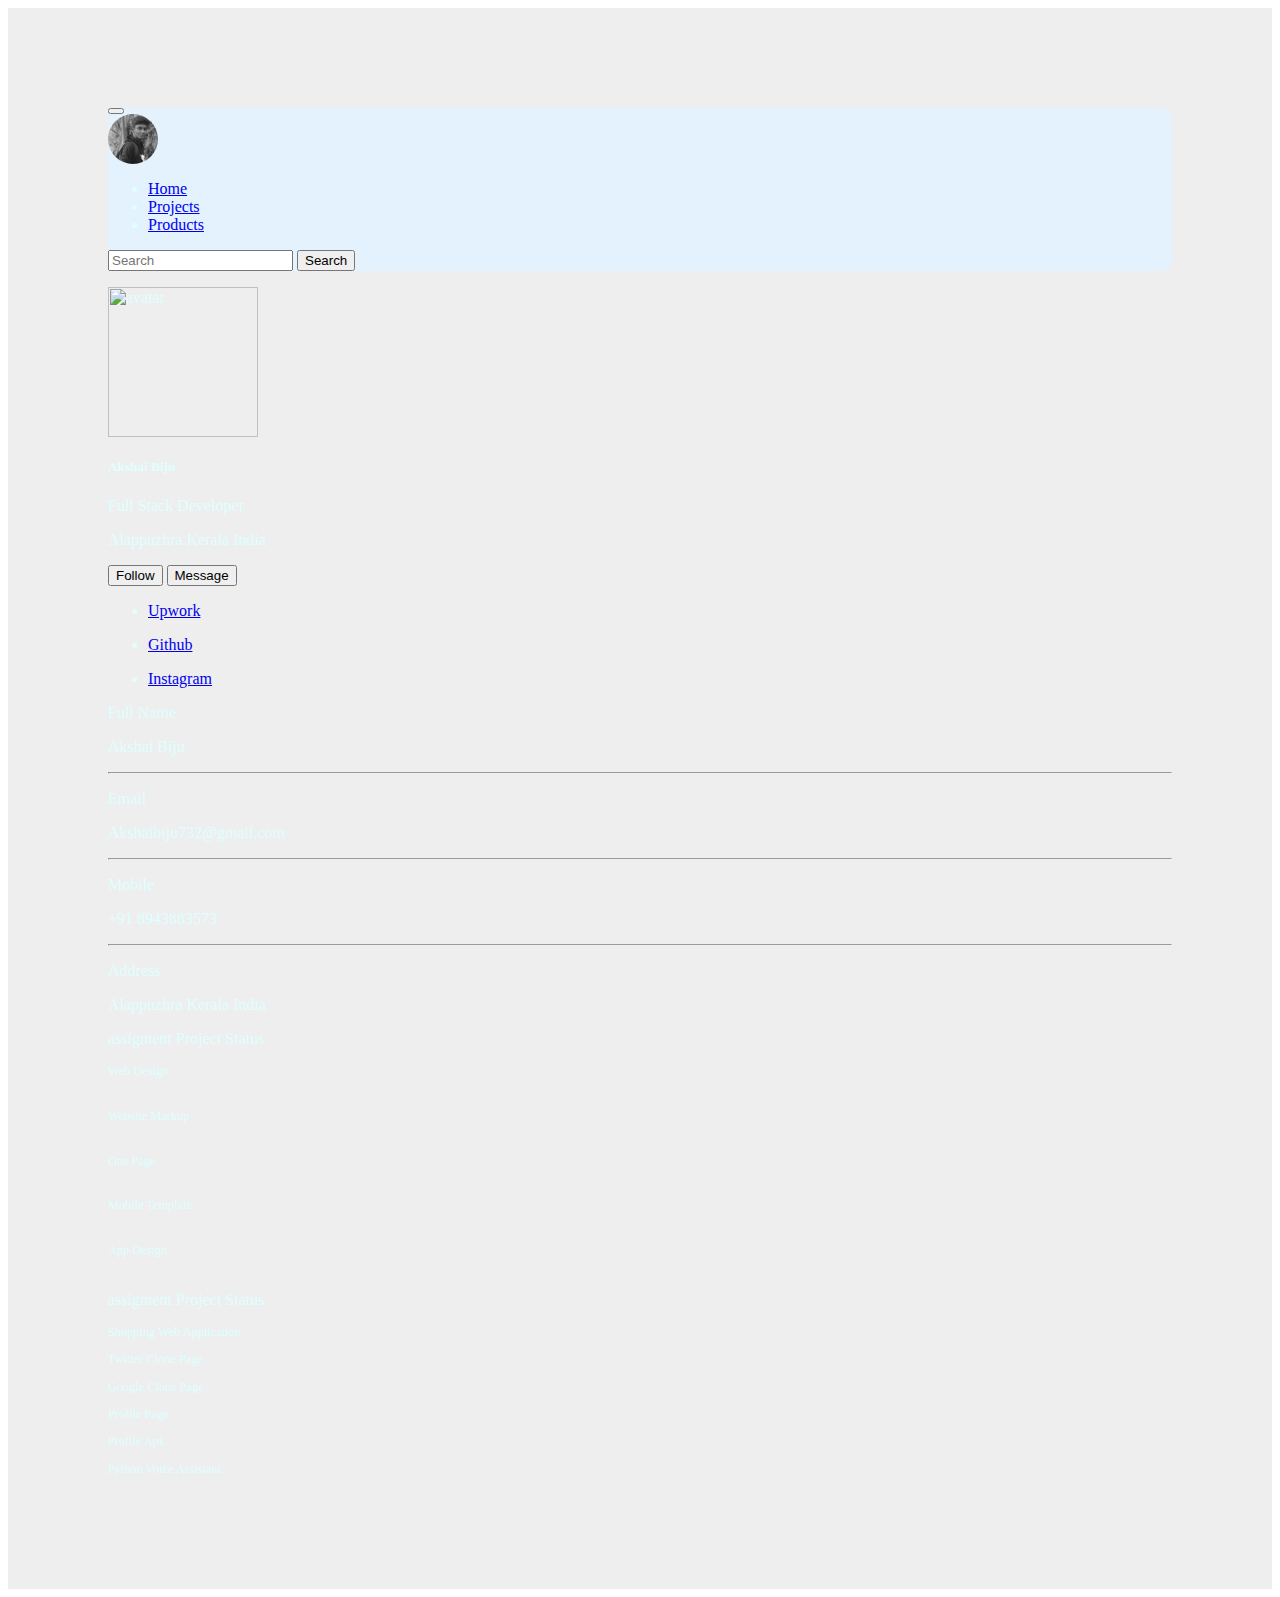
==== profile.html @ d75914b8 "Add files via upload" ====
<html lang="en">
<head>
    <meta charset="UTF-8">
    <meta http-equiv="X-UA-Compatible" content="IE=edge">
    <meta name="viewport" content="width=device-width, initial-scale=1.0">
    <title>Akshai Biju</title>
    <link href="https://cdn.jsdelivr.net/npm/bootstrap@5.0.2/dist/css/bootstrap.min.css" rel="stylesheet" integrity="sha384-EVSTQN3/azprG1Anm3QDgpJLIm9Nao0Yz1ztcQTwFspd3yD65VohhpuuCOmLASjC" crossorigin="anonymous">
    <link rel="stylesheet" href="./source/stylesheet/style.css">
    
</head>
<body>


<section style="background-color: #eee;">
    <div class="container py-5">
      <div class="row">
        <div class="col">
            <nav class="navbar navbar-light navbar-expand-lg" style="background-color: #e3f2fd;">
                <div class="container-fluid">
                    <button class="navbar-toggler" type="button" data-bs-toggle="collapse" data-bs-target="#navbarTogglerDemo01" aria-controls="navbarTogglerDemo01" aria-expanded="false" aria-label="Toggle navigation">
                      <span class="navbar-toggler-icon"></span>
                    </button>
                    <div class="collapse navbar-collapse" id="navbarTogglerDemo01">
                      <a class="navbar-brand" href="#"><img src="./source/images/IMG_20220912_192923_232.png" style="border-radius: 100px; width: 50px; height: 50px;"></a>
                      <ul class="navbar-nav me-auto mb-2 mb-lg-0">
                        <li class="nav-item">
                            <a class="nav-link active" aria-current="page" href="#">Home</a>
                          </li>
                          <li class="nav-item">
                            <a class="nav-link" href="#">Projects</a>
                          </li>
                          <li class="nav-item">
                            <a class="nav-link" href="#">Products</a>
                          </li>
                      </ul>
                      <form class="d-flex">
                        <input class="form-control me-2" type="search" placeholder="Search" aria-label="Search">
                        <button class="btn btn-outline-success" type="submit">Search</button>
                      </form>
                    </div>
                  </div>    
            </nav>
        </div>
      </div>
  
      <div class="row">
        <div class="col-lg-4">
          <div class="card mb-4">
            <div class="card-body text-center">
              <img src="https://mdbcdn.b-cdn.net/img/Photos/new-templates/bootstrap-chat/ava3.webp" alt="avatar"
                class="rounded-circle img-fluid" style="width: 150px;">
              <h5 class="my-3">Akshai Biju</h5>
              <p class="text-muted mb-1">Full Stack Developer</p>
              <p class="text-muted mb-4">Alappuzhra Kerala India</p>
              <div class="d-flex justify-content-center mb-2">
                <button type="button" class="btn btn-primary">Follow</button>
                <button type="button" class="btn btn-outline-primary ms-1">Message</button>
              </div>
            </div>
          </div>
          <div class="card mb-4 mb-lg-0">
            <div class="card-body p-0">
              <ul class="list-group list-group-flush rounded-3">
                <li class="list-group-item d-flex justify-content-between align-items-center p-3">
                  <p class="mb-0"><a class="nav-link" href="#">Upwork</a></p>
                </li>
                <li class="list-group-item d-flex justify-content-between align-items-center p-3">
                  <p class="mb-0"><a class="nav-link" href="#">Github</a></p>
                </li>
                <li class="list-group-item d-flex justify-content-between align-items-center p-3">
                  <p class="mb-0"><a class="nav-link" href="#">Instagram</a></p>
                </li>
              </ul>
            </div>
          </div>
        </div>
        <div class="col-lg-8">
          <div class="card mb-4">
            <div class="card-body">
              <div class="row">
                <div class="col-sm-3">
                  <p class="mb-0">Full Name</p>
                </div>
                <div class="col-sm-9">
                  <p class="text-muted mb-0">Akshai Biju</p>
                </div>
              </div>
              <hr>
              <div class="row">
                <div class="col-sm-3">
                  <p class="mb-0">Email</p>
                </div>
                <div class="col-sm-9">
                  <p class="text-muted mb-0">Akshaibiju732@gmail.com</p>
                </div>
              </div>
              <hr>
              <div class="row">
                <div class="col-sm-3">
                  <p class="mb-0">Mobile</p>
                </div>
                <div class="col-sm-9">
                  <p class="text-muted mb-0">+91 8943883573</p>
                </div>
              </div>
              <hr>
              <div class="row">
                <div class="col-sm-3">
                  <p class="mb-0">Address</p>
                </div>
                <div class="col-sm-9">
                  <p class="text-muted mb-0">Alappuzhra Kerala India</p>
                </div>
              </div>
            </div>
          </div>
          <div class="row">
            <div class="col-md-6">
              <div class="card mb-4 mb-md-0">
                <div class="card-body">
                  <p class="mb-4"><span class="text-primary font-italic me-1">assigment</span> Project Status
                  </p>
                  <p class="mb-1" style="font-size: .77rem;">Web Design</p>
                  <div class="progress rounded" style="height: 5px;">
                    <div class="progress-bar" role="progressbar" style="width: 80%" aria-valuenow="80"
                      aria-valuemin="0" aria-valuemax="100"></div>
                  </div>
                  <p class="mt-4 mb-1" style="font-size: .77rem;">Website Markup</p>
                  <div class="progress rounded" style="height: 5px;">
                    <div class="progress-bar" role="progressbar" style="width: 72%" aria-valuenow="72"
                      aria-valuemin="0" aria-valuemax="100"></div>
                  </div>
                  <p class="mt-4 mb-1" style="font-size: .77rem;">One Page</p>
                  <div class="progress rounded" style="height: 5px;">
                    <div class="progress-bar" role="progressbar" style="width: 89%" aria-valuenow="89"
                      aria-valuemin="0" aria-valuemax="100"></div>
                  </div>
                  <p class="mt-4 mb-1" style="font-size: .77rem;">Mobile Template</p>
                  <div class="progress rounded" style="height: 5px;">
                    <div class="progress-bar" role="progressbar" style="width: 55%" aria-valuenow="55"
                      aria-valuemin="0" aria-valuemax="100"></div>
                  </div>
                  <p class="mt-4 mb-1" style="font-size: .77rem;">App Design</p>
                  <div class="progress rounded mb-2" style="height: 5px;">
                    <div class="progress-bar" role="progressbar" style="width: 66%" aria-valuenow="66"
                      aria-valuemin="0" aria-valuemax="100"></div>
                  </div>
                </div>
              </div>
            </div>
            <div class="col-md-6">
              <div class="card mb-4 mb-md-0">
                <div class="card-body">
                    <p class="mb-4"><span class="text-primary font-italic me-1">assigment</span> Project Status
                    </p>
                    <p class="mt-4 mb-1" style="font-size: .77rem;">Shopping Web Application</p>
                    <p class="mt-4 mb-1" style="font-size: .77rem;">Twitter Clone Page</p>
                    <p class="mt-4 mb-1" style="font-size: .77rem;">Google Clone Page</p>
                    <p class="mt-4 mb-1" style="font-size: .77rem;">Profile Page</p>
                    <p class="mt-4 mb-1" style="font-size: .77rem;">Profile Apk</p>
                    <p class="mt-4 mb-1" style="font-size: .77rem;">Python Voice Assistant</p>
                </div>
              </div>
            </div>
          </div>
        </div>
      </div>
    </div>
  </section>
</body>
</html>
---- source/stylesheet/style.css ----
@import url('https://fonts.googleapis.com/css2?family=Pacifico&display=swap');
@import url('https://fonts.googleapis.com/css2?family=Asap&display=swap');

.container {
    width: 100%;
}
.navbar {
    border-radius: 10px;
}
.bg-image {
    /* The image used */
    background: linear-gradient(rgba(0, 0, 0, 0.5), rgba(0,0,0,.5)),
    url('../images/intro-bg.jpg');
    /* background-image: url("../images/intro-bg.jpg"); */
    filter: blur(2px);
    -webkit-filter: blur(1px);
    height: 788px;
    background-position: center;
    background-repeat: no-repeat;
    background-size: cover;
    width: 100%;
  }
  
.name {
    text-align: center;
    position: relative;
    z-index: 190;
    display: grid;
    justify-content: center;
    align-items: center;
    width: 100%;
    font-family: 'Pacifico', cursive;
    color: white;
    height: 0;
    top: 25rem;
}
.name-w {
    position: relative;
    z-index: 190;
    display: grid;
    justify-content: center;
    align-items: center;
    width: 100%;
    font-family: 'Pacifico', cursive;
    color: white;
    height: 0;
    top: 22rem;
}
.container-fluid span {
    color: aqua;
}

.reveal{
    position: relative;
    transform: translateY(150px);
    opacity: 0;
    transition: 1s all ease;
  }
  
  .reveal.active{
    transform: translateY(0);
    opacity: 1;
  }


  serif;
}
body{
  background: #42455a;
}
section{
  min-height: 100vh;
  display: flex;
  justify-content: center;
  align-items: center;
}
section:nth-child(1){
  color: #e0ffff;
  }
section:nth-child(2){
  color: #42455a;
  background: #e0ffff;
} 
section:nth-child(3){
  color: #e0ffff;
}
section:nth-child(4){
  color: #42455a;
  background: #e0ffff;
}
section .container{
  margin: 100px;
}
section h1{
  font-size: 3rem;
  margin: 20px;
}
section h2{
  font-size: 40px;
  text-align: center;
  text-transform: uppercase;
  color: #00c2cb;
}
section .text-container{
   display: flex;
}
section .text-container .text-box{
  margin: 20px;
  padding: 20px;
  background: #00c2cb;
}
section .text-container .text-box h3{
  font-size: 30px;
  text-align: center;
  text-transform: uppercase;
  margin-bottom: 10px;
}

@media (max-width: 900px){
  section h1{
    font-size: 2rem;
    text-align: center;
  }
  section .text-container{
    flex-direction: column;
  }
}

.reveal{
  position: relative;
  transform: translateY(150px);
  opacity: 0;
  transition: 1s all ease;
}

.reveal.active{
  transform: translateY(0);
  opacity: 1;
}

.sec {
    background: #e0ffff
}
.web {
    width: 100%;
}
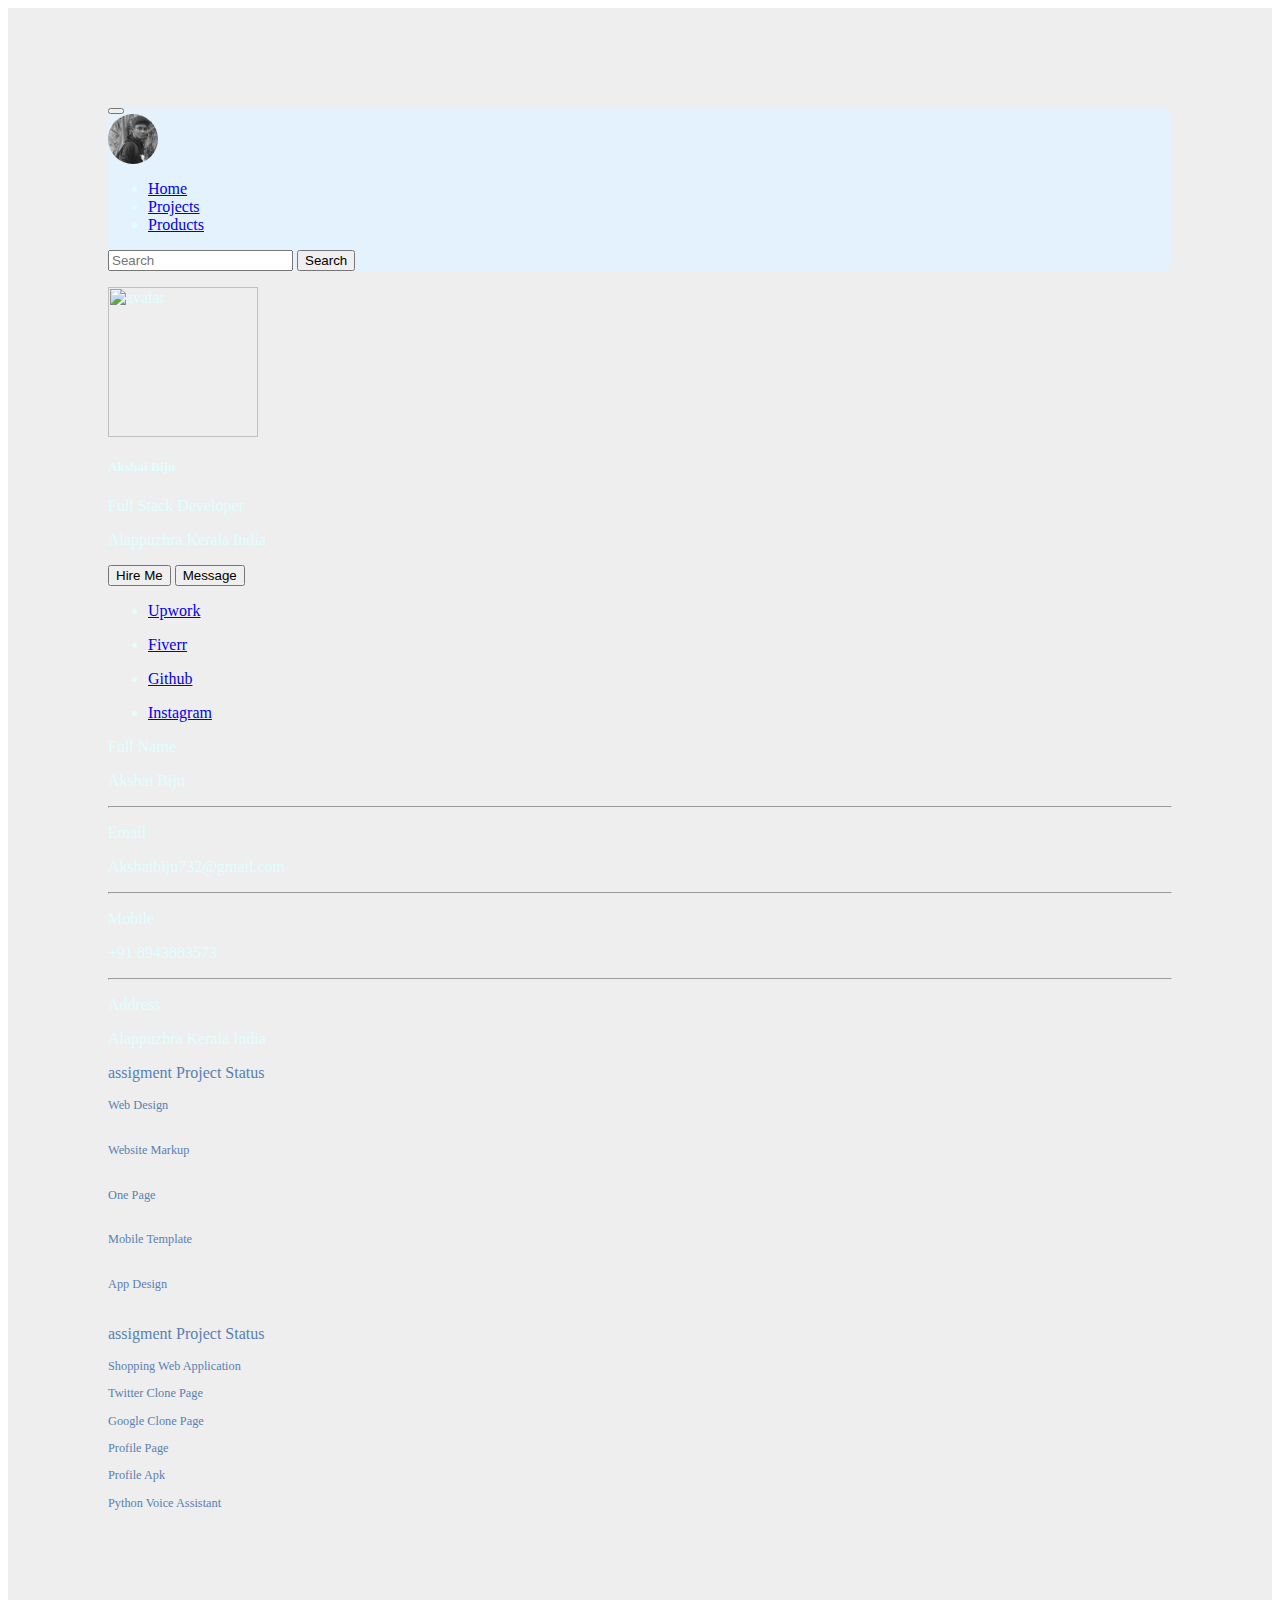
==== commit c8dd8c09: "Add files via upload" ====
--- a/profile.html
+++ b/profile.html
@@ -6,7 +6,7 @@
     <title>Akshai Biju</title>
     <link href="https://cdn.jsdelivr.net/npm/bootstrap@5.0.2/dist/css/bootstrap.min.css" rel="stylesheet" integrity="sha384-EVSTQN3/azprG1Anm3QDgpJLIm9Nao0Yz1ztcQTwFspd3yD65VohhpuuCOmLASjC" crossorigin="anonymous">
     <link rel="stylesheet" href="./source/stylesheet/style.css">
-    
+    <link rel="stylesheet" href="./source/stylesheet/profile.css">
 </head>
 <body>
 
@@ -21,16 +21,16 @@
                       <span class="navbar-toggler-icon"></span>
                     </button>
                     <div class="collapse navbar-collapse" id="navbarTogglerDemo01">
-                      <a class="navbar-brand" href="#"><img src="./source/images/IMG_20220912_192923_232.png" style="border-radius: 100px; width: 50px; height: 50px;"></a>
+                      <a class="navbar-brand" href="./index.html"><img src="./source/images/IMG_20220912_192923_232.png" style="border-radius: 100px; width: 50px; height: 50px;"></a>
                       <ul class="navbar-nav me-auto mb-2 mb-lg-0">
                         <li class="nav-item">
-                            <a class="nav-link active" aria-current="page" href="#">Home</a>
+                            <a class="nav-link active" aria-current="page" href="./index.html">Home</a>
                           </li>
                           <li class="nav-item">
-                            <a class="nav-link" href="#">Projects</a>
+                            <a class="nav-link" href="./index.html">Projects</a>
                           </li>
                           <li class="nav-item">
-                            <a class="nav-link" href="#">Products</a>
+                            <a class="nav-link" href="./index.html">Products</a>
                           </li>
                       </ul>
                       <form class="d-flex">
@@ -53,8 +53,8 @@
               <p class="text-muted mb-1">Full Stack Developer</p>
               <p class="text-muted mb-4">Alappuzhra Kerala India</p>
               <div class="d-flex justify-content-center mb-2">
-                <button type="button" class="btn btn-primary">Follow</button>
-                <button type="button" class="btn btn-outline-primary ms-1">Message</button>
+                <button type="button" class="btn btn-primary" onClick="HireMe()">Hire Me</button>
+                <button type="button" class="btn btn-outline-primary ms-1" onClick="Message()">Message</button>
               </div>
             </div>
           </div>
@@ -65,10 +65,13 @@
                   <p class="mb-0"><a class="nav-link" href="#">Upwork</a></p>
                 </li>
                 <li class="list-group-item d-flex justify-content-between align-items-center p-3">
-                  <p class="mb-0"><a class="nav-link" href="#">Github</a></p>
+                  <p class="mb-0"><a class="nav-link" href="https://www.fiverr.com/akshaibiju286/">Fiverr</a></p>
                 </li>
                 <li class="list-group-item d-flex justify-content-between align-items-center p-3">
-                  <p class="mb-0"><a class="nav-link" href="#">Instagram</a></p>
+                  <p class="mb-0"><a class="nav-link" href="https://github.com/Akshaibiju/">Github</a></p>
+                </li>
+                <li class="list-group-item d-flex justify-content-between align-items-center p-3">
+                  <p class="mb-0"><a class="nav-link" href="https://www.instagram.com/akshai_biju_12/">Instagram</a></p>
                 </li>
               </ul>
             </div>
@@ -167,5 +170,6 @@
       </div>
     </div>
   </section>
+  <script src="./source/script/profile.js"></script>
 </body>
 </html>--- a/source/stylesheet/style.css
+++ b/source/stylesheet/style.css
@@ -2,6 +2,15 @@
 @import url('https://fonts.googleapis.com/css2?family=Pacifico&display=swap');
 @import url('https://fonts.googleapis.com/css2?family=Asap&display=swap');
 
+* {
+  scroll-behavior: smooth;
+}
+*::-webkit-scrollbar {
+  display: none;
+}
+body {
+  animation: body 1s linear;
+}
 .container {
     width: 100%;
 }
@@ -70,7 +79,7 @@
   background: #42455a;
 }
 section{
-  min-height: 100vh;
+  min-height: 52vh;
   display: flex;
   justify-content: center;
   align-items: center;
@@ -140,8 +149,206 @@
 }
 
 .sec {
-    background: #e0ffff
+    background: #e0ffff;
 }
 .web {
     width: 100%;
+}
+
+@keyframes body {
+  to {
+    background-color: rgb(19, 48, 97);
+  }
+}
+
+/* .progress {
+  height: 3px;
+  width: 0%;
+  background-color: #fff;
+  position: fixed;
+  top: 0;
+  left: 0;
+  animation: progress 1s linear;
+} */
+/* this is my test moving 3d cube sucessful but cannot move by force only by scrolling it is practically not working 
+/* @keyframes progress {
+  to {
+    background-color: rgb(20, 255, 226);
+    width: 100%;
+  }
+}
+
+.cube-wrap {
+  --size: 30vmin;
+  position: inherit;
+  top: 50%;
+  left: 50%;
+  width: 0;
+  height: 0;
+  perspective: 100vmin;
+}
+.cube {
+  transform-style: preserve-3d;
+  transform: rotateX(0deg) rotateZ(45deg) rotateY(-45deg);
+  animation: cube 1s linear;
+}
+@keyframes cube {
+  to {
+    transform: rotateX(360deg) rotateZ(45deg) rotateY(-45deg);
+  }
+}
+
+.side {
+  position: absolute;
+  width: var(--size);
+  height: var(--size);
+  background-color: #eee;
+  backface-visibility: visible;
+  top: calc(var(--size) * -.5);
+  left: calc(var(--size) * -.5);
+}
+.top {
+  background-color: #fff;
+  transform: rotateX(90deg) translateZ(calc(var(--size) * .5));
+}
+.bottom {
+  background-color: #999;
+  transform: rotateX(90deg) translateZ(calc(var(--size) * -.5));
+}
+.left {
+  background-color: #ccc;
+  transform: rotateY(90deg) translateZ(calc(var(--size) * .5));
+}
+.right {
+  background-color: #ddd;
+  transform: rotateY(90deg) translateZ(calc(var(--size) * -.5));
+}
+.front {
+  background-color: #aaa;
+  transform: translateZ(calc(var(--size) * .5));
+}
+.back {
+  background-color: #bbb;
+  transform: translateZ(calc(var(--size) * -.5));
+}
+*/
+:root * {
+  animation-play-state: paused;
+  animation-delay: calc(var(--scroll) * -1s);
+  /* These last 2 properites clean up overshoot weirdness  */
+  animation-iteration-count: 1;
+  animation-fill-mode: both;
+} 
+
+.product .container .text-container {
+  display: grid;
+  border-radius: 10px;
+}
+.product {
+  width: 100%;
+  height: 100%;
+  display: flex;
+  align-items: center;
+  justify-content: center;
+}
+.product .container .text-container .text-box {
+  border-radius: 10px;
+  display: grid;
+  /* align-content: space-around; */
+  justify-content: space-between;
+  align-items: center;
+}
+
+
+.product .container .text-container .text-box a{
+  text-decoration: none;
+  color: #fff;
+  font-family: 'swap', cursive;
+}
+
+.lottie {
+  background: #fff;
+  border-radius: 100px;
+  border: none;
+}
+
+.auto {
+  display: block;
+  margin: 20px;
+  width: 100%;
+  height: 20px;
+  overflow: hidden;
+  transition: all .5s ease;
+}
+.root {
+  width: 100%;
+  display: grid;
+  justify-content: center;
+  align-items: center;
+}
+
+.container-fluid .root h1 {
+  font-family: fantasy;
+  text-align: end;
+  margin: 13%;
+}
+.container-fluid .root h3 {
+  width: 100%;
+  text-align: center;
+  font-size: 26px;
+  margin-bottom: 50px;
+}
+
+.container-fluid .root button {
+  background-color: #00c2cb;
+  border: none;
+  font-family: 'swap', cursive;
+  color: white;
+  text-transform: uppercase;
+  margin: auto;
+}
+#footer {
+  height: 25rem;
+}
+.container-fluid .s1 {
+  width: 100%;
+    height: 100%;
+    display: grid;
+    justify-content: center;
+    align-items: center;
+    white-space: pre-wrap;
+    font-size: small;
+}
+.container-fluid .s2 {
+  width: 100%;
+    height: 100%;
+    display: grid;
+    justify-content: center;
+    align-items: center;
+    white-space: pre-wrap;
+    font-size: small;
+}
+.container-fluid .sd {
+  width: 100%;
+  height: 100%;
+  display: grid;
+  justify-content: center;
+  align-items: center;
+  white-space: pre-wrap;
+  font-size: small;
+}
+.container-fluid .sd h1 {
+  text-align: center;
+  font-family: inherit;
+  color: #00c2cb;
+  font-style: oblique;
+}
+.container-fluid .sd h1:hover {
+  color: #fc4c24;
+  transform: 0.5 all;
+  text-decoration: underline;
+}
+ ul li:hover{
+  color: #00c2cb;
+  
 }--- a/source/stylesheet/profile.css
+++ b/source/stylesheet/profile.css
@@ -0,0 +1,3 @@
+.row .col-md-6 .card .card-body p {
+    color: #5880b3;
+}